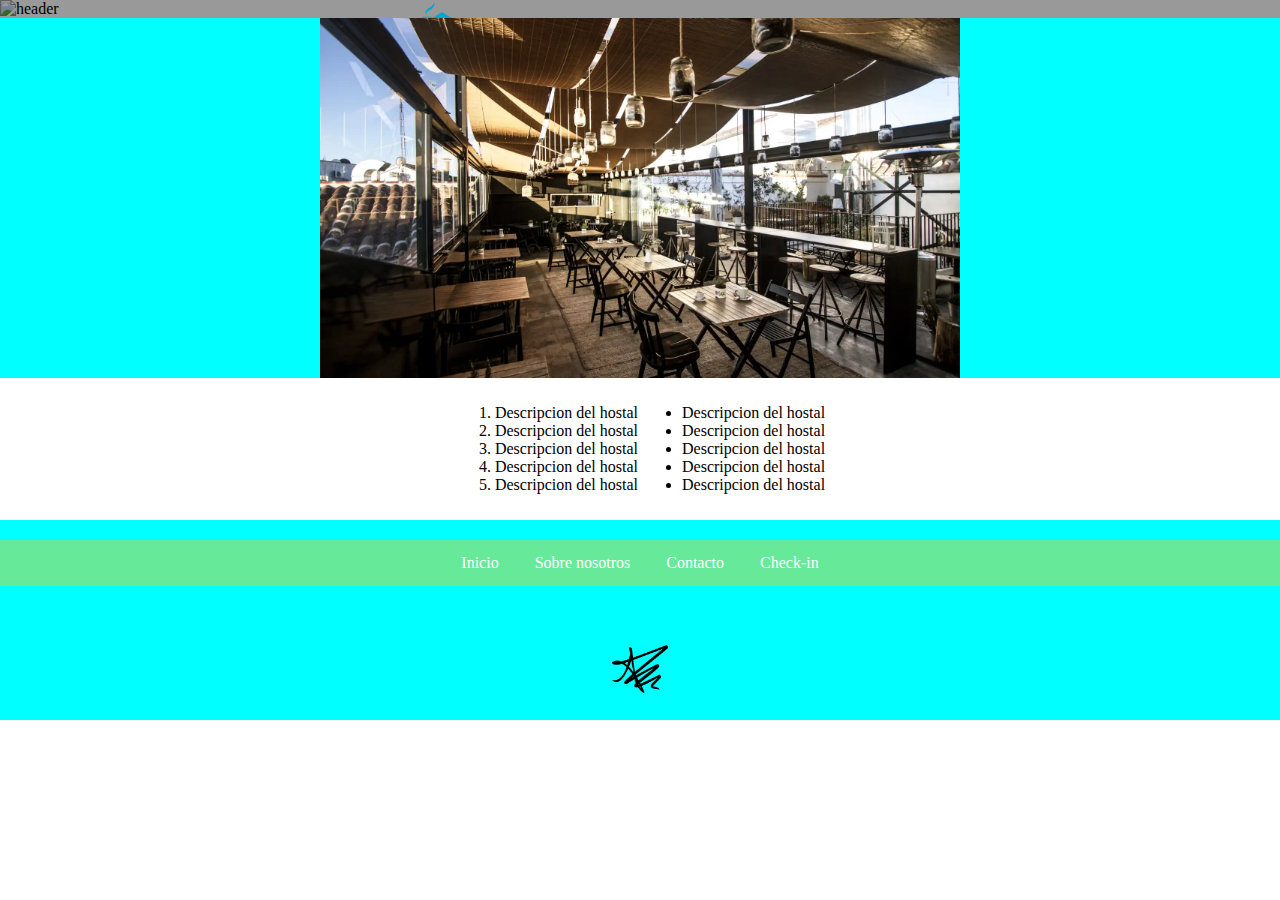
==== index.html @ ac7ba8fd "Commit inicial" ====
<!DOCTYPE html>

<head>
    <meta charset='utf-8' lang="en">
    <meta http-equiv='X-UA-Compatible' content='IE=edge'>
    <title>Ciudad De Paso</title>
    <meta name='viewport' content='width=device-width, initial-scale=1'>
    <link rel='stylesheet' type='text/css' media='screen' href='styles/index-style.css'>
</head>
<body>
    <!--Cabezera-->
        <header>
            <div class="contenedorHeader">
                <img id="banner" src="img/header.jpg" alt="header">
                <nav>
                    <ul>
                    <img id="logo" src="img/logo sin fondo.png" alt="logo" ">
                    <li><a href="index.html">Inicio</a></li>
                    <li><a href="pages/about.html">Sobre nosotros</a></li>
                    <li><a href="pages/contact.html">Contacto</a></li>
                    <li><a href="pages/check in.html">Check-in</a></li>
                    </ul>
                </nav>
                <h1 id="titulo">Ciudad de Paso Hostels</h1>
             </div>
        </header>

    <!--Contenido-->
        <!--foto-->
    <div class="contenedorImagen">
        <img id="terraza" src="img/instalaciones/terraza3.jpg" alt="terraza">
    </div>


        <!--listas-->
    <div class="contenedorListas">
        <ol id="list1">
            <li>Descripcion del hostal</li>
            <li>Descripcion del hostal</li>
            <li>Descripcion del hostal</li>
            <li>Descripcion del hostal</li>
            <li>Descripcion del hostal</li>
        </ol>
        <ul id="list2">
            <li>Descripcion del hostal</li>
            <li>Descripcion del hostal</li>
            <li>Descripcion del hostal</li>
            <li>Descripcion del hostal</li>
            <li>Descripcion del hostal</li>
        </ul>
    </div>  

    
    <footer>
    <!--navbar inferior-->
    <div class="contenedorFooter">
        <nav>
            <ul>
            <li><a href="#">Inicio</a></li>
            <li><a href="#">Sobre nosotros</a></li>
            <li><a href="#">Contacto</a></li>
            <li><a href="#">Check-in</a></li>
            </ul>
        </nav>
        <img id="firma" src="img/firma.png" alt="firma">       
    </div>
    
    </footer>
</body>
</html>
---- styles/index-style.css ----
body{
  margin:0;
}
/**Cabecera**/
#banner {
    position: relative;
    display: block;
    width: 100%;
    height: auto;
  }
 #titulo{
    position:absolute;
    top:140px;
    left: 30%;
    transform: translateX(-50%);
    color:azure;
    text-shadow: 0 0 20px #000000;
    border: black;
    font-family: Helvetica;
  }

  /*Cabecera navbar*/
  .contenedorHeader nav {
    position: absolute;
      top: 0px;
      width: 100%;
      background-color: rgba(0, 0, 0, 0.4);
      overflow: hidden;
  }
  .contenedorHeader nav ul {
    text-align: center;
      list-style: none;
      margin: 0;
      padding: 0;
    }
    .contenedorHeader nav ul #logo { 
    width:100px;

  }
  .contenedorHeader nav li {
    display: inline-block;
  }
  .contenedorHeader nav a {
    display: block;
    color: white;
    text-align: center;
    padding: 14px 16px;
    text-decoration: none;
  } 

/**Cuerpo**/
  /*Imagenes*/
.contenedorImagen{
  position: relative;
  display:block;
  width:auto;
  background-color: aqua;
}

.contenedorImagen #terraza{
  display: block;
  margin-left: auto;
  margin-right: auto;
  width: 50%; 
}

  /*lista*/
.contenedorListas{
  position:relative;
  top:10px;
  width: 50%;
  left:50%;
  transform: translateX(-50%);
  text-align: center;
}
  #list1, #list2 {
    display: inline-block
  }
  
/*Footer*/
  /*Contenedor*/
  footer{
    position:relative;
    top:20px;
    width: auto;
    height: 200px;
    background-color: aqua;
  }

  /*Navbar inferior*/
  .contenedorFooter nav {
    top: 20px;
    width: 100%;
    position: absolute;
    background-color: rgba(255, 200, 0, 0.4);
    overflow: hidden;
  }
  .contenedorFooter nav ul {
    text-align: center;
      list-style: none;
      margin: 0;
      padding: 0;
    }
  .contenedorFooter nav li {
    display: inline-block;
  }
  .contenedorFooter nav a {
    display: block;
    color: white;
    text-align: center;
    padding: 14px 16px;
    text-decoration: none;
  }
  
  /*Firma*/
  .contenedorFooter #firma {
   position:absolute;
   left:50%;
   bottom:20px;
    width: 200px;
    transform: translateX(-50%);
  }
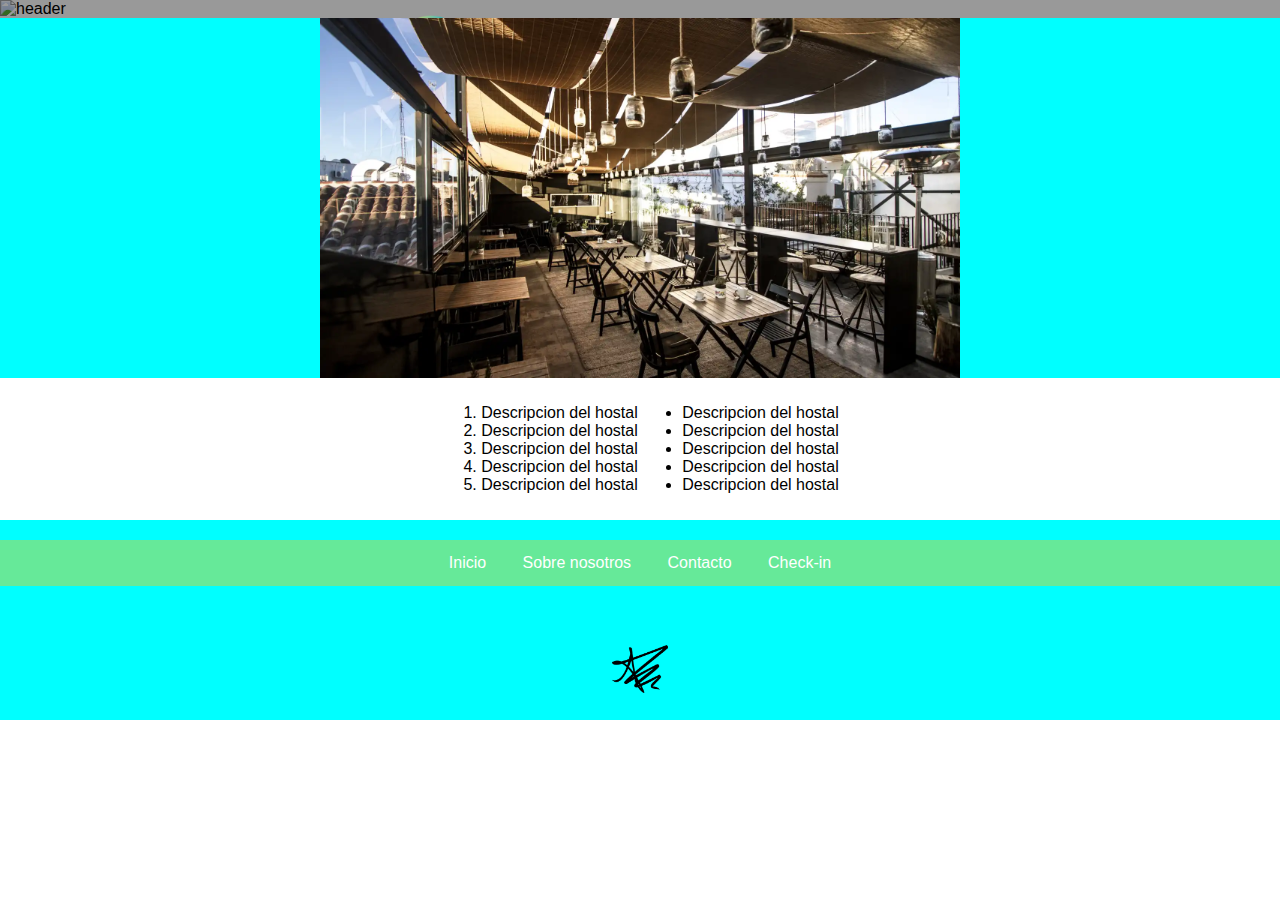
==== commit 74674fe8: "test" ====
--- a/index.html
+++ b/index.html
@@ -1,5 +1,5 @@
 <!DOCTYPE html>
-
+<!--test-->
 <head>
     <meta charset='utf-8' lang="en">
     <meta http-equiv='X-UA-Compatible' content='IE=edge'>
--- a/styles/index-style.css
+++ b/styles/index-style.css
@@ -1,53 +1,55 @@
-
+*{
+  font-family: Helvetica;
+}
 body{
   margin:0;
 }
 /**Cabecera**/
+#logo { 
+  width:80px;
+  margin:10px;
+}
 #banner {
-    position: relative;
-    display: block;
+  position: relative;
+  display: block;
+  width: 100%;
+  height: auto;
+}
+#titulo{
+  position:absolute;
+  top:140px;
+  left: 30%;
+  transform: translateX(-50%);
+  color:azure;
+  text-shadow: 0 0 20px #000000;
+  border: black;
+  font-family: Helvetica;
+}
+/*Cabecera navbar*/
+.contenedorHeader nav {
+  position: absolute;
+    top: 0px;
     width: 100%;
-    height: auto;
+    background-color: rgba(0, 0, 0, 0.4);
+    overflow: hidden;
+}
+.contenedorHeader nav ul {
+  text-align: center;
+  list-style: none;
+  margin: 0;
+  padding: 0;
   }
- #titulo{
-    position:absolute;
-    top:140px;
-    left: 30%;
-    transform: translateX(-50%);
-    color:azure;
-    text-shadow: 0 0 20px #000000;
-    border: black;
-    font-family: Helvetica;
-  }
-
-  /*Cabecera navbar*/
-  .contenedorHeader nav {
-    position: absolute;
-      top: 0px;
-      width: 100%;
-      background-color: rgba(0, 0, 0, 0.4);
-      overflow: hidden;
-  }
-  .contenedorHeader nav ul {
-    text-align: center;
-      list-style: none;
-      margin: 0;
-      padding: 0;
-    }
-    .contenedorHeader nav ul #logo { 
-    width:100px;
-
-  }
-  .contenedorHeader nav li {
-    display: inline-block;
-  }
-  .contenedorHeader nav a {
-    display: block;
-    color: white;
-    text-align: center;
-    padding: 14px 16px;
-    text-decoration: none;
-  } 
+.contenedorHeader nav li {
+  display: inline-block;
+}
+.contenedorHeader nav a {
+  display: block;
+  color: white;
+  text-align: center;
+  padding: 14px 16px;
+  text-size-adjust: 20px;
+  text-decoration: none;
+} 
 
 /**Cuerpo**/
   /*Imagenes*/
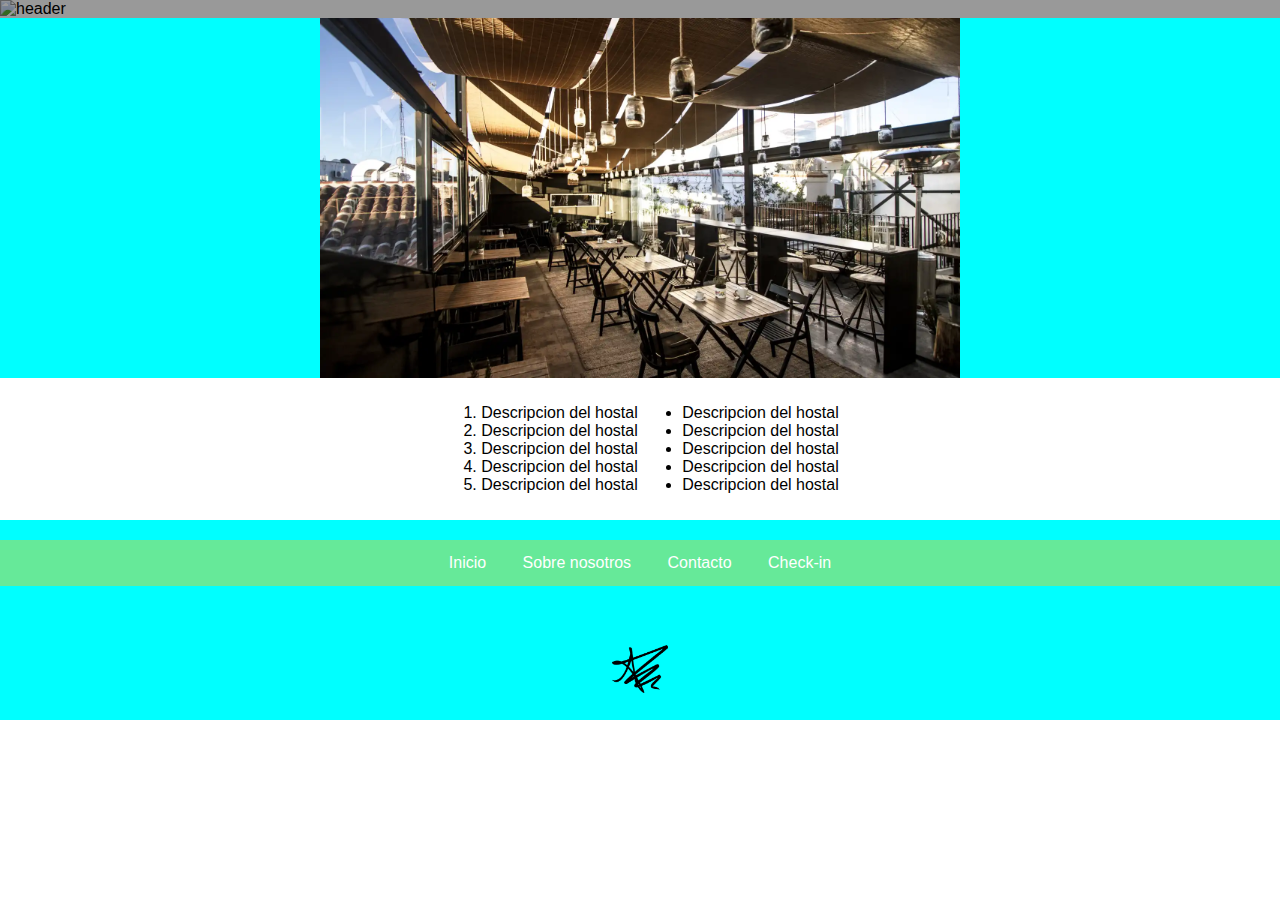
==== commit 9b5fcad0: "Logo-centrado/link. Calendario-tabla/color." ====
--- a/index.html
+++ b/index.html
@@ -1,5 +1,5 @@
 <!DOCTYPE html>
-<!--test-->
+
 <head>
     <meta charset='utf-8' lang="en">
     <meta http-equiv='X-UA-Compatible' content='IE=edge'>
@@ -13,8 +13,12 @@
             <div class="contenedorHeader">
                 <img id="banner" src="img/header.jpg" alt="header">
                 <nav>
+                    <div id="logo">
+                        <a href="index.html">
+                            <img width="100px" src="img/logo sin fondo.png" alt="logo"/>
+                        </a>
+                        </div>
                     <ul>
-                    <img id="logo" src="img/logo sin fondo.png" alt="logo" ">
                     <li><a href="index.html">Inicio</a></li>
                     <li><a href="pages/about.html">Sobre nosotros</a></li>
                     <li><a href="pages/contact.html">Contacto</a></li>
--- a/styles/index-style.css
+++ b/styles/index-style.css
@@ -5,10 +5,6 @@
   margin:0;
 }
 /**Cabecera**/
-#logo { 
-  width:80px;
-  margin:10px;
-}
 #banner {
   position: relative;
   display: block;
@@ -17,27 +13,38 @@
 }
 #titulo{
   position:absolute;
-  top:140px;
+  top:160px;
   left: 30%;
   transform: translateX(-50%);
   color:azure;
   text-shadow: 0 0 20px #000000;
-  border: black;
-  font-family: Helvetica;
 }
 /*Cabecera navbar*/
 .contenedorHeader nav {
   position: absolute;
-    top: 0px;
-    width: 100%;
-    background-color: rgba(0, 0, 0, 0.4);
-    overflow: hidden;
+
+  /*Centra el logo y el nav*/
+  display: flex;
+  flex-direction: column;
+  align-items: center;
+
+  top: 0px;
+  width: 100%;
+  background-color: rgba(0, 0, 0, 0.4);
+  overflow: hidden;
 }
 .contenedorHeader nav ul {
   text-align: center;
   list-style: none;
   margin: 0;
   padding: 0;
+  }
+  .contenedorHeader #logo { 
+    width:100px;
+    margin:10px;
+    text-align: center;
+    width:100px;
+    height:101px;
   }
 .contenedorHeader nav li {
   display: inline-block;
@@ -47,7 +54,6 @@
   color: white;
   text-align: center;
   padding: 14px 16px;
-  text-size-adjust: 20px;
   text-decoration: none;
 } 
 
